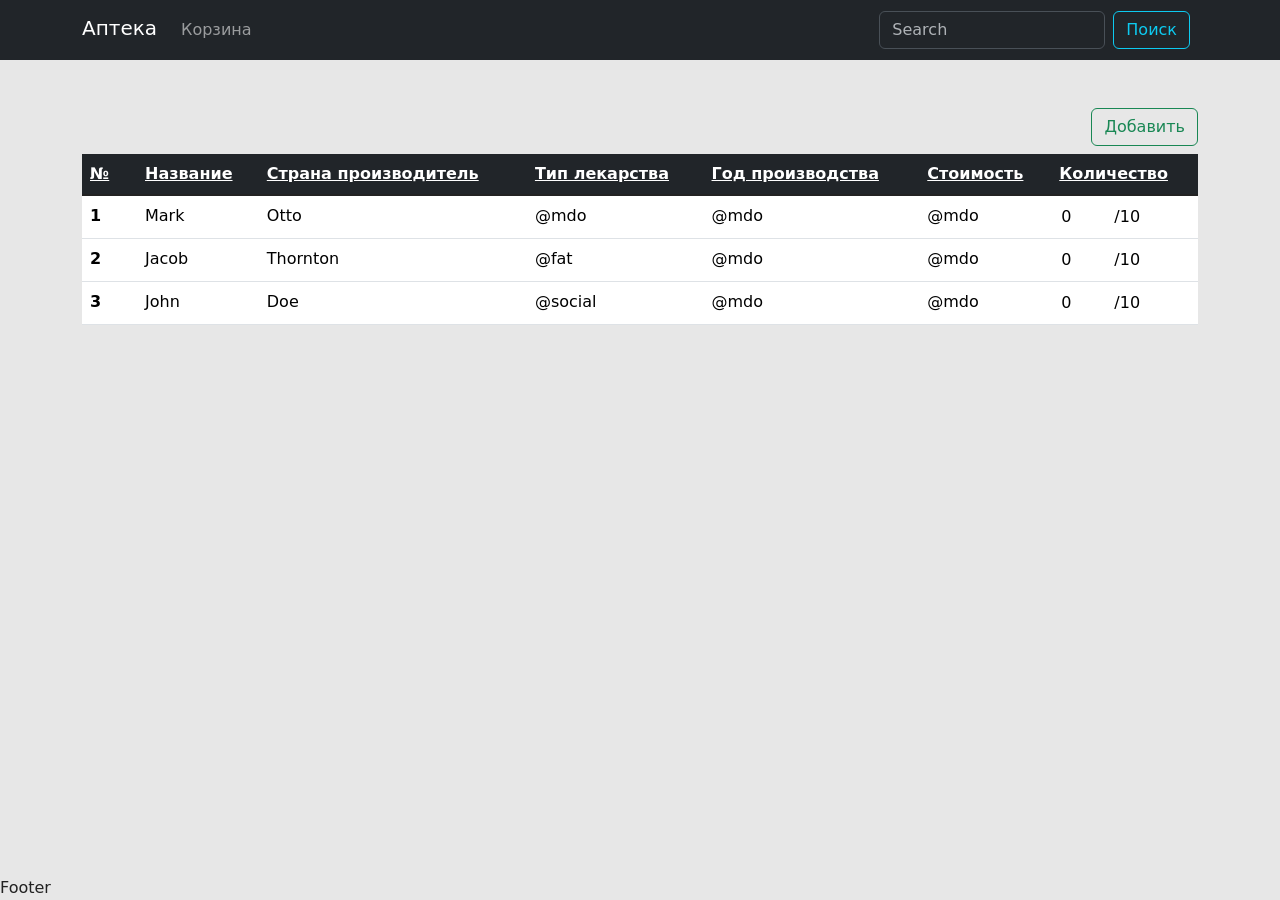
==== Алгоритмизация и программирование/Курсовая работа 1/WebApp HTML_JS_CSS_PHP/index.html @ e576473c "Курсовая 1" ====
<!DOCTYPE html>
<html lang="en">

<head>
  <meta charset="UTF-8">
  <meta name="viewport" content="width=device-width, initial-scale=1.0">
  <link rel="stylesheet" href="css/bootstrap.min.css">
  <link rel="stylesheet" href="css/style.css">
  <title>Аптека</title>
</head>

<body>
  <div class="wrapper">
    <header class="header">
      <nav class="navbar navbar-expand-lg bg-dark" data-bs-theme="dark">
        <div class="container">
          <span class="navbar-brand mb-1">Аптека</span>
          <ul class="navbar-nav me-auto mb-2 mb-lg-0">
            <li class="nav-item">
              <a class="nav-link" aria-current="page" href="#">Корзина</a>
            </li>
          </ul>
            <form class="d-flex" role="search">
              <input class="form-control me-2" type="search" placeholder="Search" aria-label="Search">
              <button class="btn btn-outline-info me-2" type="submit">Поиск</button>
            </form>
        </div>
      </nav>
    </header>
    <main class="main">
      <div class="container mt-5">
        <section class="d-flex justify-content-end"><!---->
          <button class="btn btn-outline-success mb-2">Добавить</button>
        </section>
        <section class="table-responsive"> <!--Таблица-->
          <table class="table">
            <thead class="table-dark">
              <tr>
                <th scope="col" class="col-num"><a href="">№</a></th>
                <th scope="col"><a href="">Название</a></th>
                <th scope="col"><a href="">Страна производитель</a></th>
                <th scope="col"><a href="">Тип лекарства</a></th>
                <th scope="col"><a href="">Год производства</a></th>
                <th scope="col"><a href="">Стоимость</a></th>
                <th scope="col"><a href="">Количество</a></th>
              </tr>
            </thead>
            <tbody class="table-group-divider">
              <tr>
                <th scope="row">1</th>
                <td>Mark</td>
                <td>Otto</td>
                <td>@mdo</td>
                <td>@mdo</td>
                <td>@mdo</td>
                <td><input class="w-input-count" type="number" value="0" min="0" max="10"> /10</td>
              </tr>
              <tr>
                <th scope="row">2</th>
                <td>Jacob</td>
                <td>Thornton</td>
                <td>@fat</td>
                <td>@mdo</td>
                <td>@mdo</td>
                <td><input class="w-input-count" type="number" value="0" min="0" max="10"> /10</td>
              </tr>
              <tr>
                <th scope="row">3</th>
                <td>John</td>
                <td>Doe</td>
                <td>@social</td>
                <td>@mdo</td>
                <td>@mdo</td>
                <td><input class="w-input-count" type="number" value="0" min="0" max="10"> /10</td>
              </tr>
            </tbody>
          </table>
        </section>
      </div>
    </main>
    <footer class="footer">
      Footer
    </footer>
  </div>

  <script src="scripts/bootstrap.bundle.min.js"></script>
  <script src="scripts/jquery-3.7.1.min.js"></script>
  <script src="scripts/scripts.js"></script>
</body>


</html>
---- Алгоритмизация и программирование/Курсовая работа 1/WebApp HTML_JS_CSS_PHP/css/style.css ----
:root {
  --bg-color: #e7e7e7;
}

html,
body {
  height: 100%;
}

body {
  background-color: var(--bg-color);
  color: #222222;
  min-width: 320px;
}

.wrapper {
  display: flex;
  flex-direction: column;
  min-height: 100%;
}

main.main {
  flex: 1 1 auto;
}

table a {
  color: #ffffff;
}

.col-num {
  width: 55px;
}

.w-input-count {
  width: 50px;
  border: none;
  outline: none;
}
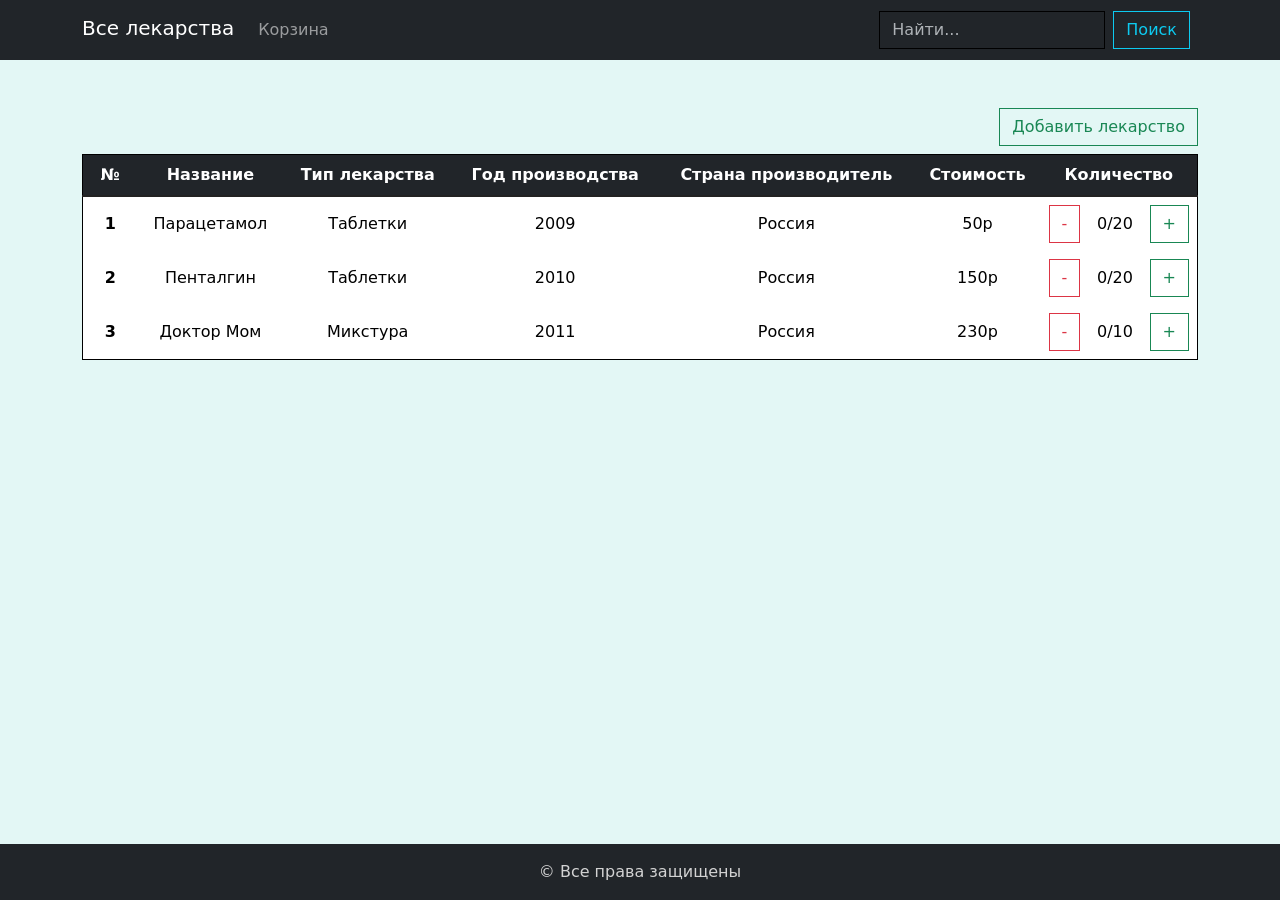
==== commit 0852e29a: "Курсач1" ====
--- a/Алгоритмизация и программирование/Курсовая работа 1/WebApp HTML_JS_CSS_PHP/index.html
+++ b/Алгоритмизация и программирование/Курсовая работа 1/WebApp HTML_JS_CSS_PHP/index.html
@@ -14,64 +14,82 @@
     <header class="header">
       <nav class="navbar navbar-expand-lg bg-dark" data-bs-theme="dark">
         <div class="container">
-          <span class="navbar-brand mb-1">Аптека</span>
+          <span class="navbar-brand mb-1">Все лекарства</span>
           <ul class="navbar-nav me-auto mb-2 mb-lg-0">
             <li class="nav-item">
-              <a class="nav-link" aria-current="page" href="#">Корзина</a>
+              <a id="card" class="nav-link" aria-current="page" href="pages/card.html">Корзина</a>
             </li>
           </ul>
-            <form class="d-flex" role="search">
-              <input class="form-control me-2" type="search" placeholder="Search" aria-label="Search">
-              <button class="btn btn-outline-info me-2" type="submit">Поиск</button>
-            </form>
+          <form class="d-flex" role="search">
+            <input class="form-control me-2" type="search" placeholder="Найти..." aria-label="Search">
+            <button class="btn btn-outline-info me-2" type="submit">Поиск</button>
+          </form>
         </div>
       </nav>
     </header>
     <main class="main">
       <div class="container mt-5">
         <section class="d-flex justify-content-end"><!---->
-          <button class="btn btn-outline-success mb-2">Добавить</button>
+          <a class="btn btn-outline-success mb-2" href="pages/AddPills.html">Добавить лекарство</a>
         </section>
         <section class="table-responsive"> <!--Таблица-->
           <table class="table">
             <thead class="table-dark">
               <tr>
-                <th scope="col" class="col-num"><a href="">№</a></th>
-                <th scope="col"><a href="">Название</a></th>
-                <th scope="col"><a href="">Страна производитель</a></th>
-                <th scope="col"><a href="">Тип лекарства</a></th>
-                <th scope="col"><a href="">Год производства</a></th>
-                <th scope="col"><a href="">Стоимость</a></th>
-                <th scope="col"><a href="">Количество</a></th>
+                <th scope="col" class="col-num asc" role="button" aria-label="Id">№</th>
+                <th scope="col" class="desc" role="button" aria-label="Title">Название</th>
+                <th scope="col" class="desc" role="button" aria-label="Type">Тип лекарства</th>
+                <th scope="col" class="desc" role="button" aria-label="Year">Год производства</th>
+                <th scope="col" class="desc" role="button" aria-label="Country">Страна производитель</th>
+                <th scope="col" class="desc" role="button" aria-label="Price">Стоимость</th>
+                <th scope="col" class="desc" role="button" aria-label="Count">Количество</th>
               </tr>
             </thead>
             <tbody class="table-group-divider">
-              <tr>
+              <tr data-id="1">
                 <th scope="row">1</th>
-                <td>Mark</td>
-                <td>Otto</td>
-                <td>@mdo</td>
-                <td>@mdo</td>
-                <td>@mdo</td>
-                <td><input class="w-input-count" type="number" value="0" min="0" max="10"> /10</td>
+                <td>Парацетамол</td>
+                <td>Таблетки</td>
+                <td>2009</td>
+                <td>Россия</td>
+                <td>50р</td>
+                <td>
+                  <div class="counter d-flex justify-content-between">
+                    <button class="minus btn btn-outline-danger me-2">-</button>
+                    <span class="count" data-max="20">0/20</span>
+                    <button class="plus btn btn-outline-success ms-2">+</button>
+                  </div>
+                </td>
               </tr>
-              <tr>
+              <tr data-id="2">
                 <th scope="row">2</th>
-                <td>Jacob</td>
-                <td>Thornton</td>
-                <td>@fat</td>
-                <td>@mdo</td>
-                <td>@mdo</td>
-                <td><input class="w-input-count" type="number" value="0" min="0" max="10"> /10</td>
+                <td>Пенталгин</td>
+                <td>Таблетки</td>
+                <td>2010</td>
+                <td>Россия</td>
+                <td>150р</td>
+                <td>
+                  <div class="counter d-flex justify-content-between">
+                    <button class="minus btn btn-outline-danger me-2">-</button>
+                    <span class="count" data-max="20">0/20</span>
+                    <button class="plus btn btn-outline-success ms-2">+</button>
+                  </div>
+                </td>
               </tr>
-              <tr>
+              <tr data-id="3">
                 <th scope="row">3</th>
-                <td>John</td>
-                <td>Doe</td>
-                <td>@social</td>
-                <td>@mdo</td>
-                <td>@mdo</td>
-                <td><input class="w-input-count" type="number" value="0" min="0" max="10"> /10</td>
+                <td>Доктор Мом</td>
+                <td>Микстура</td>
+                <td>2011</td>
+                <td>Россия</td>
+                <td>230р</td>
+                <td>
+                  <div class="counter d-flex justify-content-between">
+                    <button class="minus btn btn-outline-danger me-2">-</button>
+                    <span class="count" data-max="10">0/10</span>
+                    <button class="plus btn btn-outline-success ms-2">+</button>
+                  </div>
+                </td>
               </tr>
             </tbody>
           </table>
@@ -79,7 +97,9 @@
       </div>
     </main>
     <footer class="footer">
-      Footer
+      <div class="container-fluid bg-dark d-flex justify-content-center">
+        <p class="mt-3 mb-3">© Все права защищены</p>
+      </div>
     </footer>
   </div>
 
@@ -88,5 +108,4 @@
   <script src="scripts/scripts.js"></script>
 </body>
 
-
 </html>
--- a/Алгоритмизация и программирование/Курсовая работа 1/WebApp HTML_JS_CSS_PHP/css/style.css
+++ b/Алгоритмизация и программирование/Курсовая работа 1/WebApp HTML_JS_CSS_PHP/css/style.css
@@ -1,5 +1,5 @@
 :root {
-  --bg-color: #e7e7e7;
+  --bg-color: #e3f7f5;
 }
 
 html,
@@ -23,16 +23,53 @@
   flex: 1 1 auto;
 }
 
-table a {
-  color: #ffffff;
-}
-
 .col-num {
   width: 55px;
 }
 
-.w-input-count {
-  width: 50px;
+.counter {
+  display: flex;
+  align-items: center;
+}
+
+.btn {
+  border-radius: 0%;
+}
+
+.table {
+  border-collapse: collapse;
+  border: 1px solid black;
+}
+
+.asc,
+.desc {
+  transition: all 0.4s ease;
+}
+
+.asc:hover,
+.desc:hover {
+  color: #d1d1d1f5;
+}
+
+
+td,
+th {
   border: none;
-  outline: none;
+  text-align: center;
+  vertical-align: middle;
+}
+
+.footer{
+    color: #D3D3D3;
+}
+
+.form{
+  border: 1px solid rgb(206, 206, 206);
+  border-radius: 10px;
+  background-color: #fff;
+}
+
+form input.form-control, form select.form-select{
+    border-radius: 0px;
+    border: 1px solid black;
 }
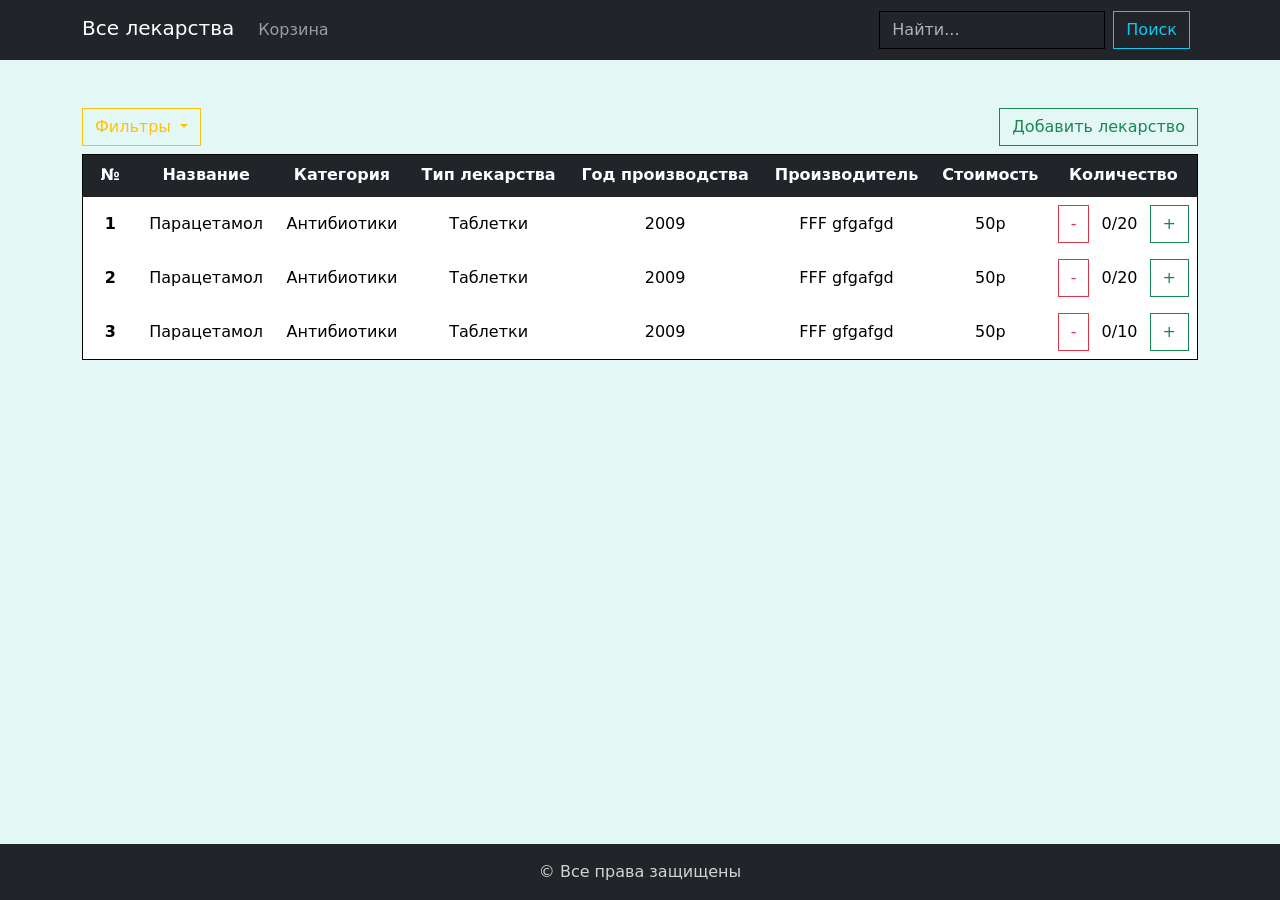
==== commit 49523684: "Курсач" ====
--- a/Алгоритмизация и программирование/Курсовая работа 1/WebApp HTML_JS_CSS_PHP/index.html
+++ b/Алгоритмизация и программирование/Курсовая работа 1/WebApp HTML_JS_CSS_PHP/index.html
@@ -20,8 +20,8 @@
               <a id="card" class="nav-link" aria-current="page" href="pages/card.html">Корзина</a>
             </li>
           </ul>
-          <form class="d-flex" role="search">
-            <input class="form-control me-2" type="search" placeholder="Найти..." aria-label="Search">
+          <form class="d-flex" id="search-form" role="search">
+            <input class="form-control me-2" id="search" type="search" placeholder="Найти..." aria-label="Search">
             <button class="btn btn-outline-info me-2" type="submit">Поиск</button>
           </form>
         </div>
@@ -29,18 +29,72 @@
     </header>
     <main class="main">
       <div class="container mt-5">
-        <section class="d-flex justify-content-end"><!---->
+        <section class="d-flex justify-content-between"><!---->
+          <div class="dropdown">
+            <button class="btn btn-outline-warning dropdown-toggle" type="button" id="mainDropdownMenuButton"
+              data-bs-toggle="dropdown" data-bs-auto-close="outside" aria-expanded="false">
+              Фильтры
+            </button>
+            <ul class="dropdown-menu" aria-labelledby="mainDropdownMenuButton">
+              <li> <!--Категории-->
+                <div class="dropend"> 
+                  <button class="dropdown-item dropdown-toggle" type="button" id="CategoryDropdownMenuButton"
+                    data-bs-toggle="dropdown" data-bs-auto-close="outside" aria-expanded="false">
+                    Категории
+                  </button>
+                  <ul class="dropdown-menu" id="categories-dropdown" aria-labelledby="CategoryDropdownMenuButton">
+                    <li><a class="dropdown-item" role="button" data-category-id="1">Категория 1</a></li>
+                    <li><a class="dropdown-item" role="button" data-category-id="2">Категория 2</a></li>
+                    <li><a class="dropdown-item" role="button" data-category-id="3">Категория 3</a></li>
+                  </ul>
+                </div>
+              </li>
+              <li>
+                <hr class="dropdown-divider">
+              </li>
+              <li> <!--Производители-->
+                <div class="dropend">
+                  <button class="dropdown-item dropdown-toggle" type="button" id="ManufacturerDropdownMenuButton"
+                    data-bs-toggle="dropdown" data-bs-auto-close="outside" aria-expanded="false">
+                    Производители
+                  </button>
+                  <ul class="dropdown-menu" id="manufacturers-dropdown" aria-labelledby="ManufacturerDropdownMenuButton">
+                    <li><a class="dropdown-item" role="button" data-manufacturer-id="1">Производитель 1</a></li>
+                    <li><a class="dropdown-item" role="button" data-manufacturer-id="2">Производитель 2</a></li>
+                    <li><a class="dropdown-item" role="button" data-manufacturer-id="3">Производитель 3</a></li>
+                  </ul>
+                </div>
+              </li>
+              <li>
+                <hr class="dropdown-divider">
+              </li>
+              <li> <!--Страна производства-->
+                <div class="dropend">
+                  <button class="dropdown-item dropdown-toggle" type="button" id="CountryDropdownMenuButton"
+                    data-bs-toggle="dropdown" data-bs-auto-close="outside" aria-expanded="false">
+                    Страна производства
+                  </button>
+                  <ul class="dropdown-menu" id="countries-dropdown" aria-labelledby="CountryDropdownMenuButton">
+                    <li><a class="dropdown-item" role="button" data-country-id="1">Страна 1</a></li>
+                    <li><a class="dropdown-item" role="button" data-country-id="2">Страна 2</a></li>
+                    <li><a class="dropdown-item" role="button" data-country-id="3">Страна 3</a></li>
+                  </ul>
+                </div>
+              </li>
+            </ul>
+          </div>
           <a class="btn btn-outline-success mb-2" href="pages/AddPills.html">Добавить лекарство</a>
         </section>
         <section class="table-responsive"> <!--Таблица-->
           <table class="table">
             <thead class="table-dark">
               <tr>
-                <th scope="col" class="col-num asc" role="button" aria-label="Id">№</th>
+                <th scope="col" class="col-num desc" role="button" aria-label="Id">№</th>
                 <th scope="col" class="desc" role="button" aria-label="Title">Название</th>
+                <th scope="col" class="desc" role="button" aria-label="Category">Категория</th>
                 <th scope="col" class="desc" role="button" aria-label="Type">Тип лекарства</th>
                 <th scope="col" class="desc" role="button" aria-label="Year">Год производства</th>
-                <th scope="col" class="desc" role="button" aria-label="Country">Страна производитель</th>
+                <th scope="col" class="desc" role="button" aria-label="Manufacturer">Производитель</th>
                 <th scope="col" class="desc" role="button" aria-label="Price">Стоимость</th>
                 <th scope="col" class="desc" role="button" aria-label="Count">Количество</th>
               </tr>
@@ -49,9 +103,10 @@
               <tr data-id="1">
                 <th scope="row">1</th>
                 <td>Парацетамол</td>
+                <td>Антибиотики</td>
                 <td>Таблетки</td>
                 <td>2009</td>
-                <td>Россия</td>
+                <td>FFF gfgafgd</td>
                 <td>50р</td>
                 <td>
                   <div class="counter d-flex justify-content-between">
@@ -63,11 +118,12 @@
               </tr>
               <tr data-id="2">
                 <th scope="row">2</th>
-                <td>Пенталгин</td>
+                <td>Парацетамол</td>
+                <td>Антибиотики</td>
                 <td>Таблетки</td>
-                <td>2010</td>
-                <td>Россия</td>
-                <td>150р</td>
+                <td>2009</td>
+                <td>FFF gfgafgd</td>
+                <td>50р</td>
                 <td>
                   <div class="counter d-flex justify-content-between">
                     <button class="minus btn btn-outline-danger me-2">-</button>
@@ -78,11 +134,12 @@
               </tr>
               <tr data-id="3">
                 <th scope="row">3</th>
-                <td>Доктор Мом</td>
-                <td>Микстура</td>
-                <td>2011</td>
-                <td>Россия</td>
-                <td>230р</td>
+                <td>Парацетамол</td>
+                <td>Антибиотики</td>
+                <td>Таблетки</td>
+                <td>2009</td>
+                <td>FFF gfgafgd</td>
+                <td>50р</td>
                 <td>
                   <div class="counter d-flex justify-content-between">
                     <button class="minus btn btn-outline-danger me-2">-</button>
--- a/Алгоритмизация и программирование/Курсовая работа 1/WebApp HTML_JS_CSS_PHP/css/style.css
+++ b/Алгоритмизация и программирование/Курсовая работа 1/WebApp HTML_JS_CSS_PHP/css/style.css
@@ -72,4 +72,46 @@
 form input.form-control, form select.form-select{
     border-radius: 0px;
     border: 1px solid black;
+}
+
+
+.dropdown-menu[aria-labelledby="mainDropdownMenuButton"] .dropend > .dropdown-menu {
+  max-height: 280px;
+  overflow-y: auto;
+  min-width: 220px; 
+  z-index: 1056;
+  padding-top: 0;    
+  padding-bottom: 0; 
+  box-shadow: 0 0.5rem 1rem rgba(0, 0, 0, 0.15); 
+  border: 1px solid rgba(0,0,0,.175); 
+}
+
+.dropdown-menu[aria-labelledby="mainDropdownMenuButton"] .dropend > .dropdown-menu .dropdown-item {
+  white-space: normal;
+  word-break: break-word;
+  padding: 0.65rem 1rem; 
+  border-bottom: 1px solid #e9ecef;
+  border-radius: 0;
+}
+
+.dropdown-menu[aria-labelledby="mainDropdownMenuButton"] .dropend > .dropdown-menu li:last-child .dropdown-item {
+  border-bottom: none;
+}
+
+.dropdown-menu[aria-labelledby="mainDropdownMenuButton"] .dropend > .dropdown-menu .dropdown-item:hover,
+.dropdown-menu[aria-labelledby="mainDropdownMenuButton"] .dropend > .dropdown-menu .dropdown-item:focus {
+  background-color: #f8f9fa; 
+  color: #000; 
+}
+
+
+.dropdown-menu[aria-labelledby="mainDropdownMenuButton"] .dropend > .dropdown-menu > li {
+  margin: 0;
+  padding: 0;
+}
+
+.dropdown-menu[aria-labelledby="mainDropdownMenuButton"] .dropend > .dropdown-menu .dropdown-item-text {
+  padding: 0.75rem 1rem;
+  color: #6c757d;
+  font-style: italic;
 }
